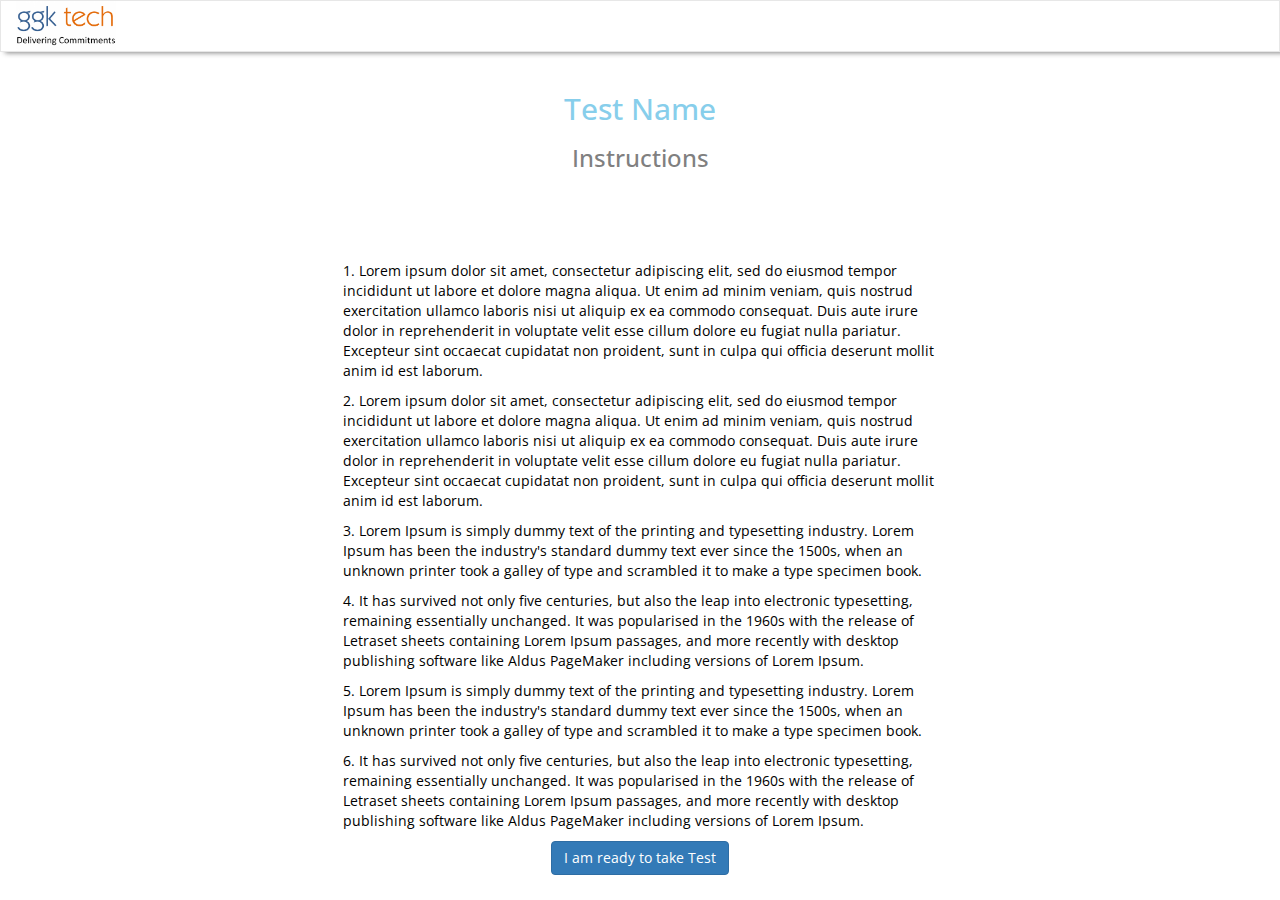
==== instructions.html @ f511e2a6 "Add files via upload" ====
<!DOCTYPE>
<html lang="en">

<head>
    <title>QUEST</title>
    <meta name="viewport" content="width=device-width, initial-scale=1">
    <link rel="stylesheet" href="./assets/css/bootstrap.css">
    <link rel="stylesheet" href="./assets/css/bootstrap.overwrite.css">
    <link rel="stylesheet" href="./assets/css/style.css" type="text/css">
    <script src="https://ajax.googleapis.com/ajax/libs/jquery/3.2.1/jquery.min.js"></script>
    <script src="https://maxcdn.bootstrapcdn.com/bootstrap/3.3.7/js/bootstrap.min.js"></script>
    <!-- <style>
        input[type=text] {
            width: 100%;
            padding: 1px 20px;
            margin: 0px 0;
            box-sizing: border-box;
            border: none;
            border-bottom: 2px solid black;
        }
    </style> -->

    <body>
        <nav class="navbar navbar-default" style="background-color: white">
            <div class="container-fluid">
                <div class="navbar-header">
                    <a href="#"><img class="logo" src="./assets/img/logo.png" alt="GGK Tech"></a>
                </div>
            </div>
        </nav>

        <div class="container-fluid">
            <div class="content  text-center">
                <div class="col-md-12">
                    <h2 style="color: skyblue">Test Name</h2>
                    <h3 style="color: grey">Instructions</h3><br><br><br><br>
                </div>
            </div>

            <div class="content">
                <div class="col-md-6 col-md-offset-3">
                    <p style="color: black">1. Lorem ipsum dolor sit amet, consectetur adipiscing elit, sed do eiusmod tempor incididunt ut labore et dolore magna aliqua. Ut enim ad minim veniam, quis nostrud exercitation ullamco laboris nisi ut aliquip ex ea commodo consequat.
                        Duis aute irure dolor in reprehenderit in voluptate velit esse cillum dolore eu fugiat nulla pariatur. Excepteur sint occaecat cupidatat non proident, sunt in culpa qui officia deserunt mollit anim id est laborum. </p>
                    <p style="color: black">2. Lorem ipsum dolor sit amet, consectetur adipiscing elit, sed do eiusmod tempor incididunt ut labore et dolore magna aliqua. Ut enim ad minim veniam, quis nostrud exercitation ullamco laboris nisi ut aliquip ex ea commodo consequat.
                        Duis aute irure dolor in reprehenderit in voluptate velit esse cillum dolore eu fugiat nulla pariatur. Excepteur sint occaecat cupidatat non proident, sunt in culpa qui officia deserunt mollit anim id est laborum.</p>
                    <p style="color: black">3. Lorem Ipsum is simply dummy text of the printing and typesetting industry. Lorem Ipsum has been the industry's standard dummy text ever since the 1500s, when an unknown printer took a galley of type and scrambled it to make a type
                        specimen book. </p>
                    <p style="color: black">4. It has survived not only five centuries, but also the leap into electronic typesetting, remaining essentially unchanged. It was popularised in the 1960s with the release of Letraset sheets containing Lorem Ipsum passages, and more
                        recently with desktop publishing software like Aldus PageMaker including versions of Lorem Ipsum.</p>
                    <p style="color: black">5. Lorem Ipsum is simply dummy text of the printing and typesetting industry. Lorem Ipsum has been the industry's standard dummy text ever since the 1500s, when an unknown printer took a galley of type and scrambled it to make a type
                        specimen book. </p>
                    <p style="color: black">6. It has survived not only five centuries, but also the leap into electronic typesetting, remaining essentially unchanged. It was popularised in the 1960s with the release of Letraset sheets containing Lorem Ipsum passages, and more
                        recently with desktop publishing software like Aldus PageMaker including versions of Lorem Ipsum.</p>
                </div>
            </div>
            <div class="content" align="center">
                <div class="col-md-12">
                    <div class="form-group">
                        <div class="col-md-6 col-md-offset-3">
                            <a href="test.html"><button id="singlebutton" name="singlebutton" class="btn btn-primary">I am ready to take Test</button></a>
                        </div>
                    </div>
                </div>
            </div>
        </div>
    </body>
</head>

</html>
---- assets/css/style.css ----
@import url('https://fonts.googleapis.com/css?family=Open+Sans');
* {
    box-sizing: border-box;
}

html,
body {
    width: 100%;
    height: 100%;
    font-family: 'Open Sans', sans-serif;
    font-size: 14px;
    color: #4c4c4c;
}


/*header*/

.logo {
    width: 100px;
    left: 200px;
}

.timer {
    width: 20px;
}


/*header*/
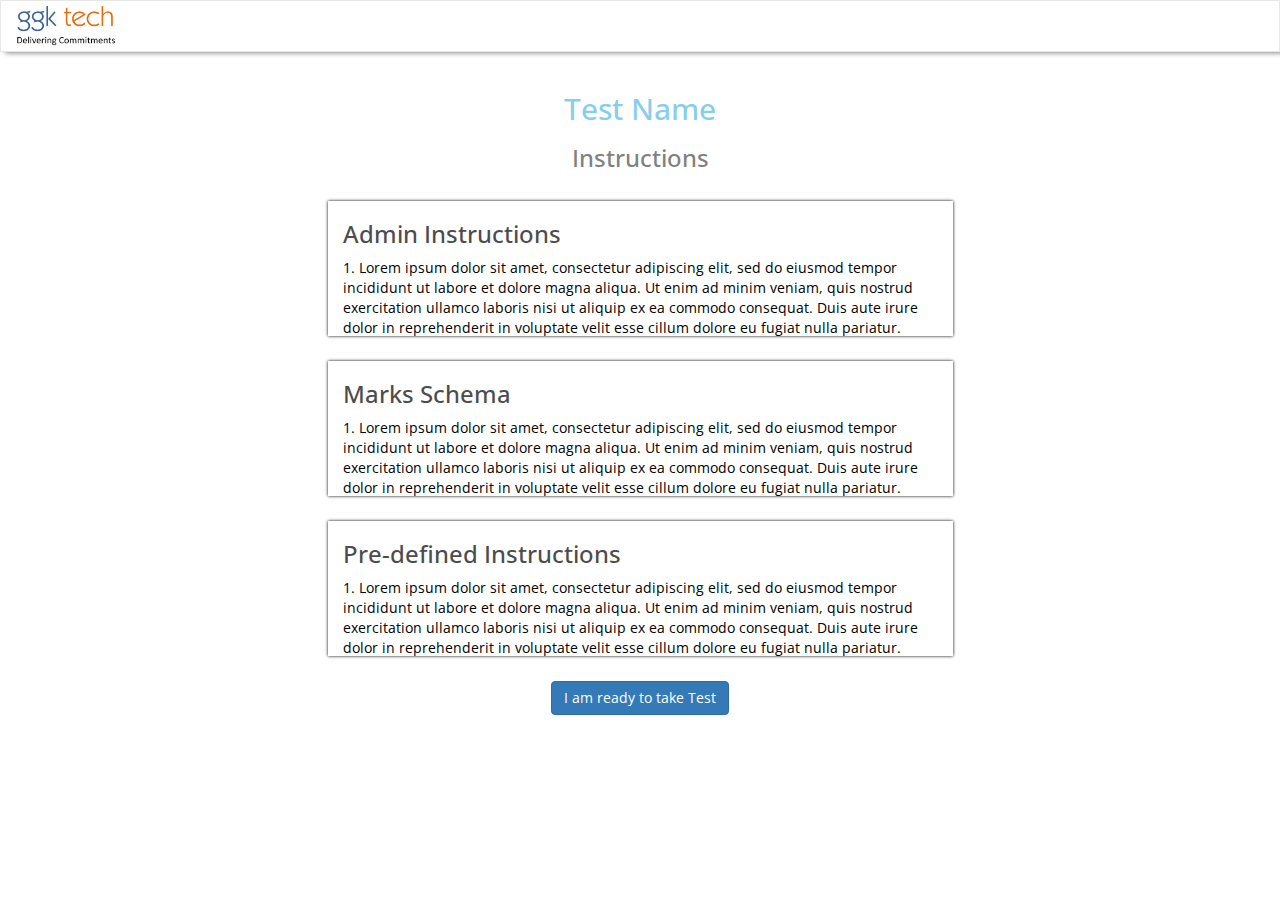
==== commit 91ae8a6a: "Add files via upload" ====
--- a/instructions.html
+++ b/instructions.html
@@ -9,16 +9,28 @@
     <link rel="stylesheet" href="./assets/css/style.css" type="text/css">
     <script src="https://ajax.googleapis.com/ajax/libs/jquery/3.2.1/jquery.min.js"></script>
     <script src="https://maxcdn.bootstrapcdn.com/bootstrap/3.3.7/js/bootstrap.min.js"></script>
-    <!-- <style>
-        input[type=text] {
-            width: 100%;
-            padding: 1px 20px;
-            margin: 0px 0;
-            box-sizing: border-box;
-            border: none;
-            border-bottom: 2px solid black;
+    <style>
+        .admin-instr {
+            height: 15%;
+            margin-bottom: 2%;
+            box-shadow: 0px 0 3px #000;
+            overflow-y: auto;
         }
-    </style> -->
+        
+        .mark-schema {
+            height: 15%;
+            margin-bottom: 2%;
+            box-shadow: 0px 0 3px #000;
+            overflow-y: auto;
+        }
+        
+        .pre-instr {
+            height: 15%;
+            margin-bottom: 2%;
+            box-shadow: 0px 0 3px #000;
+            overflow-y: auto;
+        }
+    </style>
 
     <body>
         <nav class="navbar navbar-default" style="background-color: white">
@@ -33,24 +45,31 @@
             <div class="content  text-center">
                 <div class="col-md-12">
                     <h2 style="color: skyblue">Test Name</h2>
-                    <h3 style="color: grey">Instructions</h3><br><br><br><br>
+                    <h3 style="color: grey">Instructions</h3><br>
                 </div>
             </div>
 
             <div class="content">
-                <div class="col-md-6 col-md-offset-3">
+                <div class="col-md-6 admin-instr col-md-offset-3">
+                    <h3>Admin Instructions</h3>
                     <p style="color: black">1. Lorem ipsum dolor sit amet, consectetur adipiscing elit, sed do eiusmod tempor incididunt ut labore et dolore magna aliqua. Ut enim ad minim veniam, quis nostrud exercitation ullamco laboris nisi ut aliquip ex ea commodo consequat.
                         Duis aute irure dolor in reprehenderit in voluptate velit esse cillum dolore eu fugiat nulla pariatur. Excepteur sint occaecat cupidatat non proident, sunt in culpa qui officia deserunt mollit anim id est laborum. </p>
                     <p style="color: black">2. Lorem ipsum dolor sit amet, consectetur adipiscing elit, sed do eiusmod tempor incididunt ut labore et dolore magna aliqua. Ut enim ad minim veniam, quis nostrud exercitation ullamco laboris nisi ut aliquip ex ea commodo consequat.
                         Duis aute irure dolor in reprehenderit in voluptate velit esse cillum dolore eu fugiat nulla pariatur. Excepteur sint occaecat cupidatat non proident, sunt in culpa qui officia deserunt mollit anim id est laborum.</p>
-                    <p style="color: black">3. Lorem Ipsum is simply dummy text of the printing and typesetting industry. Lorem Ipsum has been the industry's standard dummy text ever since the 1500s, when an unknown printer took a galley of type and scrambled it to make a type
-                        specimen book. </p>
-                    <p style="color: black">4. It has survived not only five centuries, but also the leap into electronic typesetting, remaining essentially unchanged. It was popularised in the 1960s with the release of Letraset sheets containing Lorem Ipsum passages, and more
-                        recently with desktop publishing software like Aldus PageMaker including versions of Lorem Ipsum.</p>
-                    <p style="color: black">5. Lorem Ipsum is simply dummy text of the printing and typesetting industry. Lorem Ipsum has been the industry's standard dummy text ever since the 1500s, when an unknown printer took a galley of type and scrambled it to make a type
-                        specimen book. </p>
-                    <p style="color: black">6. It has survived not only five centuries, but also the leap into electronic typesetting, remaining essentially unchanged. It was popularised in the 1960s with the release of Letraset sheets containing Lorem Ipsum passages, and more
-                        recently with desktop publishing software like Aldus PageMaker including versions of Lorem Ipsum.</p>
+                </div>
+                <div class="col-md-6 mark-schema col-md-offset-3">
+                    <h3>Marks Schema</h3>
+                    <p style="color: black">1. Lorem ipsum dolor sit amet, consectetur adipiscing elit, sed do eiusmod tempor incididunt ut labore et dolore magna aliqua. Ut enim ad minim veniam, quis nostrud exercitation ullamco laboris nisi ut aliquip ex ea commodo consequat.
+                        Duis aute irure dolor in reprehenderit in voluptate velit esse cillum dolore eu fugiat nulla pariatur. Excepteur sint occaecat cupidatat non proident, sunt in culpa qui officia deserunt mollit anim id est laborum. </p>
+                    <p style="color: black">2. Lorem ipsum dolor sit amet, consectetur adipiscing elit, sed do eiusmod tempor incididunt ut labore et dolore magna aliqua. Ut enim ad minim veniam, quis nostrud exercitation ullamco laboris nisi ut aliquip ex ea commodo consequat.
+                        Duis aute irure dolor in reprehenderit in voluptate velit esse cillum dolore eu fugiat nulla pariatur. Excepteur sint occaecat cupidatat non proident, sunt in culpa qui officia deserunt mollit anim id est laborum.</p>
+                </div>
+                <div class="col-md-6 pre-instr col-md-offset-3">
+                    <h3>Pre-defined Instructions</h3>
+                    <p style="color: black">1. Lorem ipsum dolor sit amet, consectetur adipiscing elit, sed do eiusmod tempor incididunt ut labore et dolore magna aliqua. Ut enim ad minim veniam, quis nostrud exercitation ullamco laboris nisi ut aliquip ex ea commodo consequat.
+                        Duis aute irure dolor in reprehenderit in voluptate velit esse cillum dolore eu fugiat nulla pariatur. Excepteur sint occaecat cupidatat non proident, sunt in culpa qui officia deserunt mollit anim id est laborum. </p>
+                    <p style="color: black">2. Lorem ipsum dolor sit amet, consectetur adipiscing elit, sed do eiusmod tempor incididunt ut labore et dolore magna aliqua. Ut enim ad minim veniam, quis nostrud exercitation ullamco laboris nisi ut aliquip ex ea commodo consequat.
+                        Duis aute irure dolor in reprehenderit in voluptate velit esse cillum dolore eu fugiat nulla pariatur. Excepteur sint occaecat cupidatat non proident, sunt in culpa qui officia deserunt mollit anim id est laborum.</p>
                 </div>
             </div>
             <div class="content" align="center">
--- a/assets/css/style.css
+++ b/assets/css/style.css
@@ -22,7 +22,24 @@
 
 .timer {
     width: 20px;
+    right: 50px;
+}
+
+.heading {
+    float: left;
 }
 
 
-/*header*/+/*body-contents*/
+
+.qstn {
+    width: 100%;
+    height: 85%;
+    padding-left: 2%;
+}
+
+.option {
+    width: 100%;
+    height: 85%;
+    padding-left: 2%;
+}